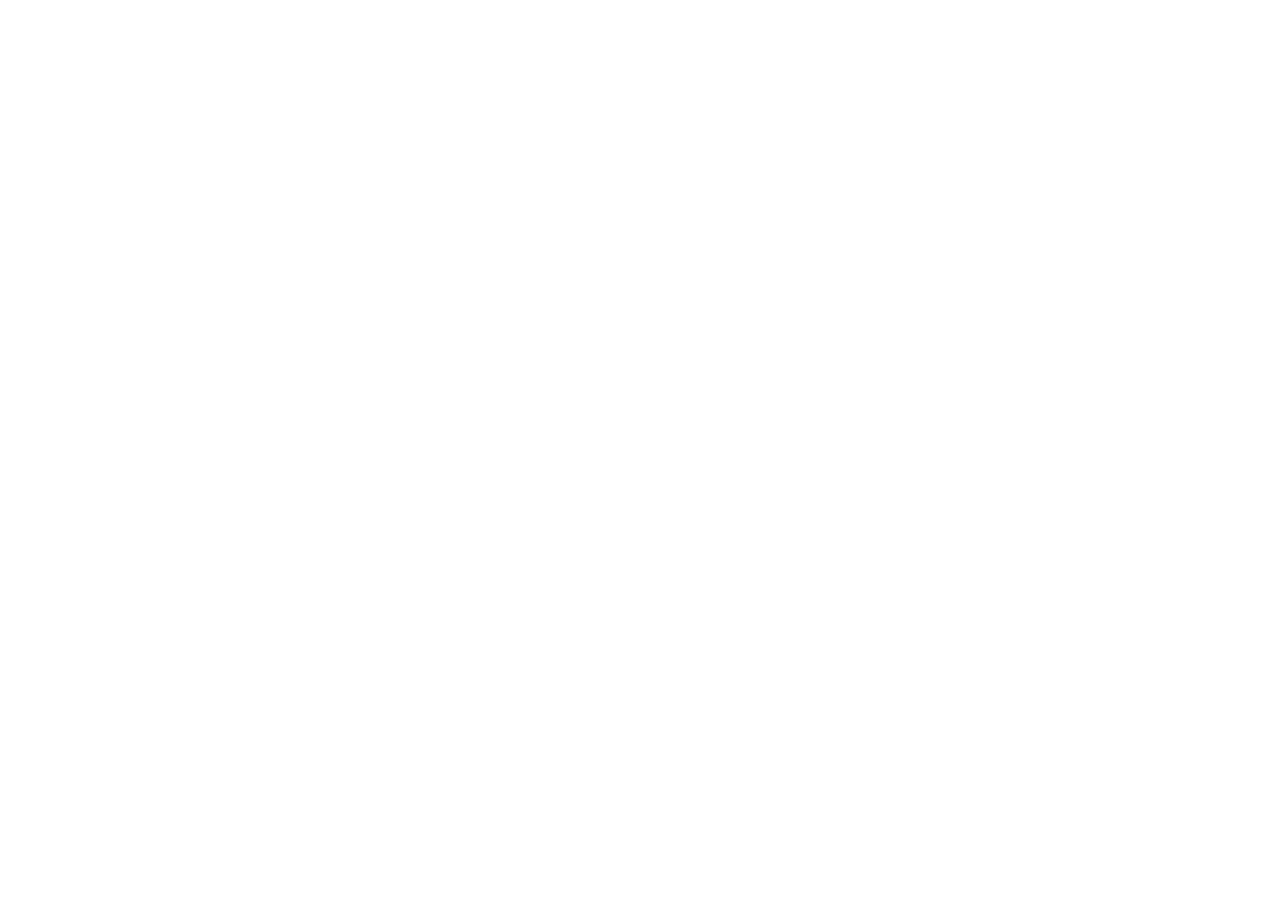
==== templates/index.html @ 82c29d57 "first commit" ====
<!DOCTYPE html>
<html lang="en">
<head>
  <meta charset="UTF-8">
  <meta http-equiv="X-UA-Compatible" content="IE=edge">
  <meta name="viewport" content="width=device-width, initial-scale=1.0">
  <title>Home page here!</title>
</head>
<body>
  <!-- upload your homepage code here -->
</body>
</html>
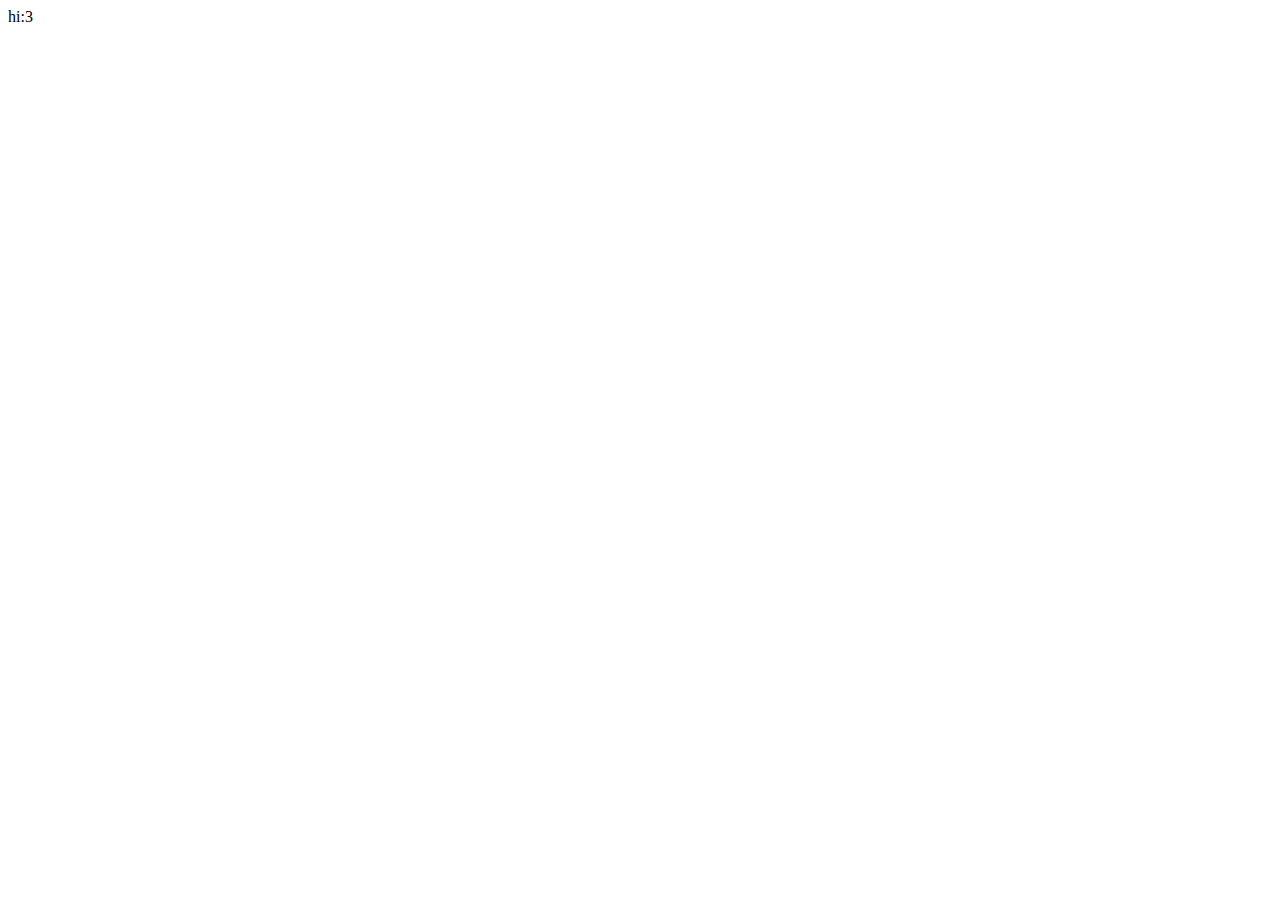
==== commit 230c9bf7: "test" ====
--- a/templates/index.html
+++ b/templates/index.html
@@ -7,6 +7,6 @@
   <title>Home page here!</title>
 </head>
 <body>
-  <!-- upload your homepage code here -->
+  hi:3
 </body>
 </html>